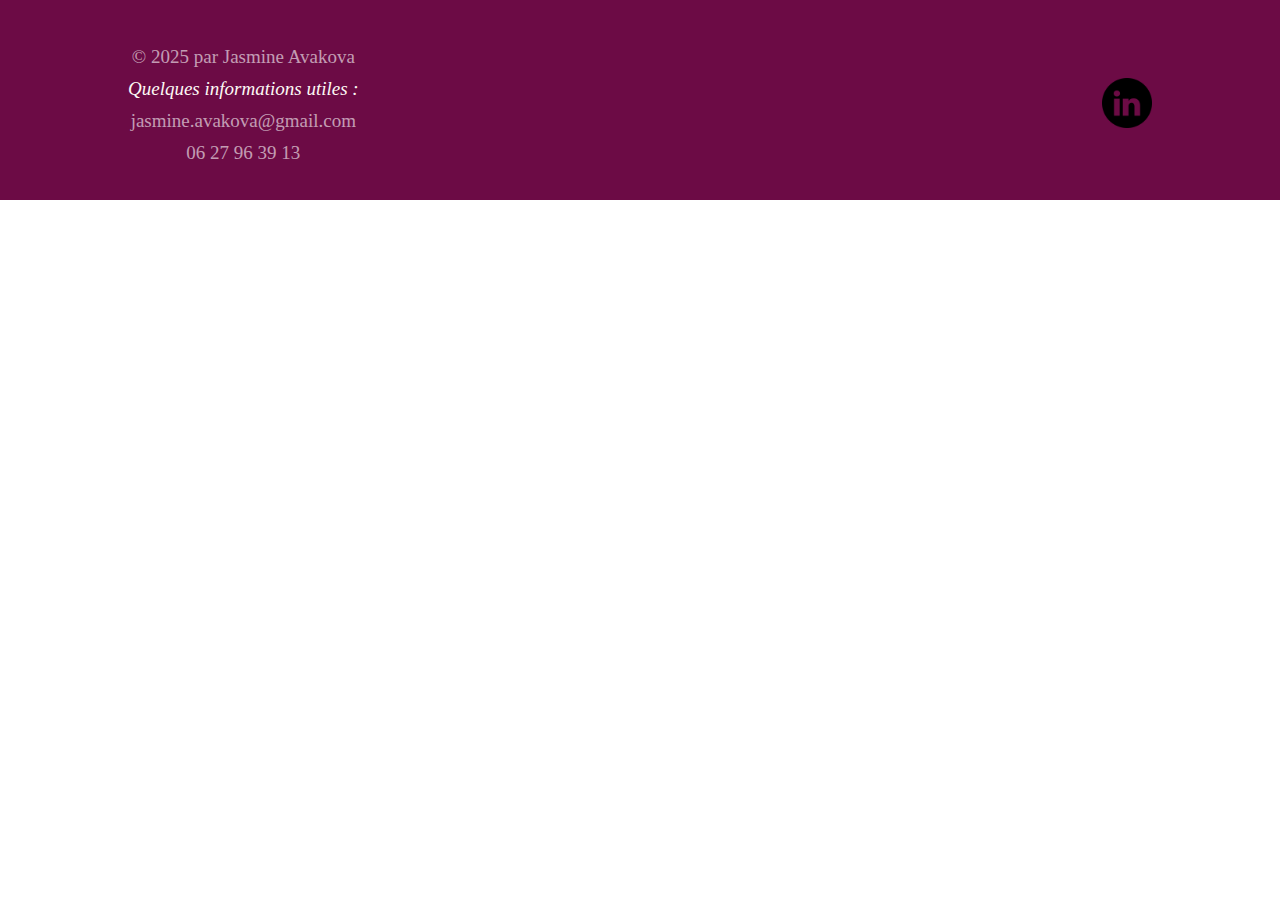
==== import/footer.html @ df5e8e35 "first commit" ====
<!DOCTYPE html>
<html lang="en">
<head>
    <meta charset="UTF-8">
    <link rel="stylesheet" href="style.css">
    <meta name="viewport" content="width=device-width, initial-scale=1.0">
    <title>Document</title>
</head>
<body>
    <footer>
        <div class="footer-link">
          <div class="infos-footer">
            <p class="info-footer">© 2025 par Jasmine Avakova</p>
            <p class="info-footer info-p-f">Quelques informations utiles :</p>
            <p class="info-footer">jasmine.avakova@gmail.com</p>
            <p class="info-footer">06 27 96 39 13</p>
          </div>
          <div class="liens">
            <a href="https://fr.linkedin.com/in/jasmine-avakova"><img class="img-link" src="../../img/logo-linkdin.png"></a>
          </div>
        </div>
     </footer>
</body>
</html>
---- import/style.css ----
*, body{
    margin: 0;
    padding: 0;
    border: 0;
    vertical-align: baseline;
}
.hidden {
    display: none;
}
.all-page{
    background: #f1f1f1;
}
p, a, h1, h2, h3, h4, h5{
    font-family: Arial, Helvetica, sans-serif;
    color: rgb(92, 88, 88);
    font-size: 20px;
}
.page-main{
    width: 90%;
    margin: 0 auto;
}
.logo-img-link{
    width: 80px;
}
.logo-img-git{
    width: 100px;
}
.logo-img{
    display: flex;
    flex-direction: row;
    align-items: center;
}
.pp{
    width: 30px;
}

.profil-informations{
    display: flex;
    flex-direction: column;
    align-items: center;
}
.profil-name{
    margin-top: 200px;
    margin-bottom: 20px;
}
.profil-presentation{
    margin-bottom: 30px;
}
.profil-remerciments-p {
    margin-top: 10px;
    margin-bottom: 10px;
    color: #5c5858;
    font-family: "Playfair Display", serif;
    font-optical-sizing: auto;
    font-weight: 400;
    font-style: normal;
}
.detail-informations{
    margin-bottom: 40px;
}
.detail-informations-p {
    font-size: 14px;
    font-family: "Playfair Display", serif;
    font-optical-sizing: auto;
    font-weight: 400;
    font-style: normal;
    margin-top: 5px;
    margin-bottom: 5px;
    color: #5c5858;
}
footer{
    background-color: #6c0b45;
    height: 200px;
    width: 100%;
    margin: 0 auto;
    display: flex;
    flex-direction: column;
    align-items: center;
    justify-content: center;
}
.footer-link{
    width: 90%;
    margin: 0 auto;
    display: flex;
    flex-direction: column;
    align-items: center;
}
.img-link{
    width: 50px;
    margin-top: 10px;
}
.info-footer{
    display: flex;
    align-items: center;
    flex-direction: column;
    justify-content: center;
    margin-top: 5px;
    color: rgba(255, 255, 255, 0.607);
    font-size: 19px;
    font-family: "Bariol Regular";
    font-optical-sizing: auto;
    font-weight: 500;
    font-style: normal;
    margin-top: 10px;
}
.nav-left{
    display: flex;
    margin-bottom: 20px;
    background-size: 375px;
    height: 175px;
    position: fixed;
    background-color: #6c0b45c9;
    top: 0;
    left: 0;
    z-index: 10000;
    width: 100%;
}
.nav-left-ul{
    display: flex;
    flex-direction: row;
    justify-content: center;
    align-items: center;
    align-content: center;
    flex-wrap: wrap;
}
.nav-left-li{
    margin-right: 10px;
    margin-left: 10px;
    list-style-type: none;
    margin-top: 10px;
}
.nav-left-a{
    font-size: 20px;
    text-decoration: none;
    text-transform: uppercase;
    font-weight: bold;
    color: rgba(255, 255, 255, 0.607);
    font-family: "Playfair Display", serif;
    font-optical-sizing: auto;
    font-weight: 500;
    font-style: normal;
}
.profil-informa-liens{
    font-size: 19px;
    font-family: "Bariol Regular";
    font-optical-sizing: auto;
    font-weight: 500;
    font-style: normal;
    margin-bottom: 10px;
    color: #aba2a2;
    text-align: center;
}
.title {
    text-transform: uppercase;
    font-size: 44px;
    color: #6c0b46;
    font-family: "Playfair Display", serif;
    font-optical-sizing: auto;
    font-weight: 500;
    font-style: normal;
    text-align: center;
}
.info-p-f{
    color: #fdf9f4;
    font-style: italic;
}
@media (min-width: 600px) {
    .nav-left{
        display: flex;
        justify-content: center;
    }
}
@media (min-width: 1024px) {
    .footer-link{
        width: 80%;
        display: flex;
        flex-direction: row;
        justify-content: space-between;
    }
    .nav-left{
        height: 100px;
        display: flex;
        flex-direction: row;
        justify-content: flex-end;
    }
    .nav-left-ul{
        margin-right: 5%;
    }
   

}
@media (min-width: 1280px) {

}
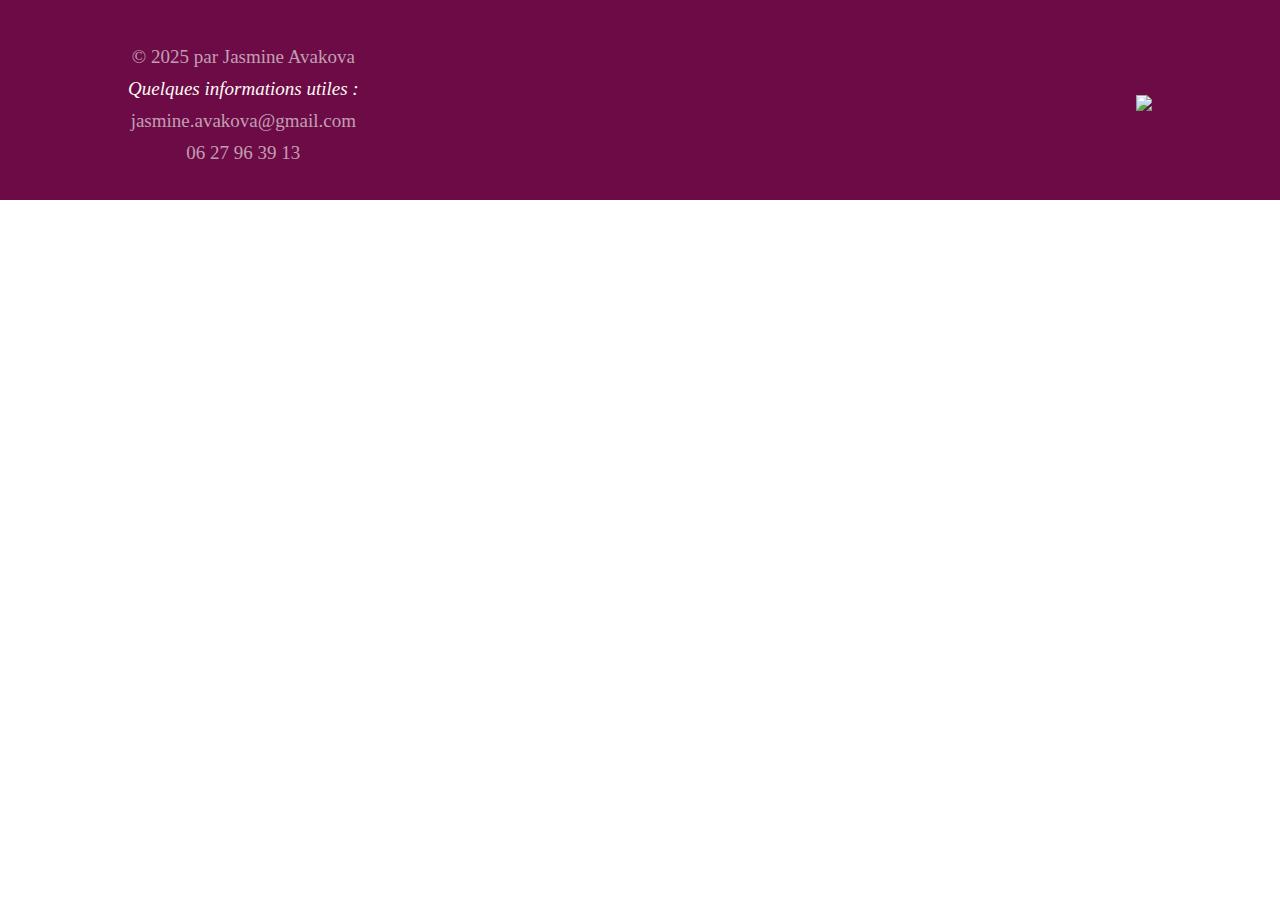
==== commit a39ce6dd: "Update footer.html" ====
--- a/import/footer.html
+++ b/import/footer.html
@@ -16,9 +16,9 @@
             <p class="info-footer">06 27 96 39 13</p>
           </div>
           <div class="liens">
-            <a href="https://fr.linkedin.com/in/jasmine-avakova"><img class="img-link" src="../../img/logo-linkdin.png"></a>
+            <a href="https://fr.linkedin.com/in/jasmine-avakova"><img class="img-link" src="/portfolio/import/logo-linkdin.png"></a>
           </div>
         </div>
      </footer>
 </body>
-</html>+</html>
